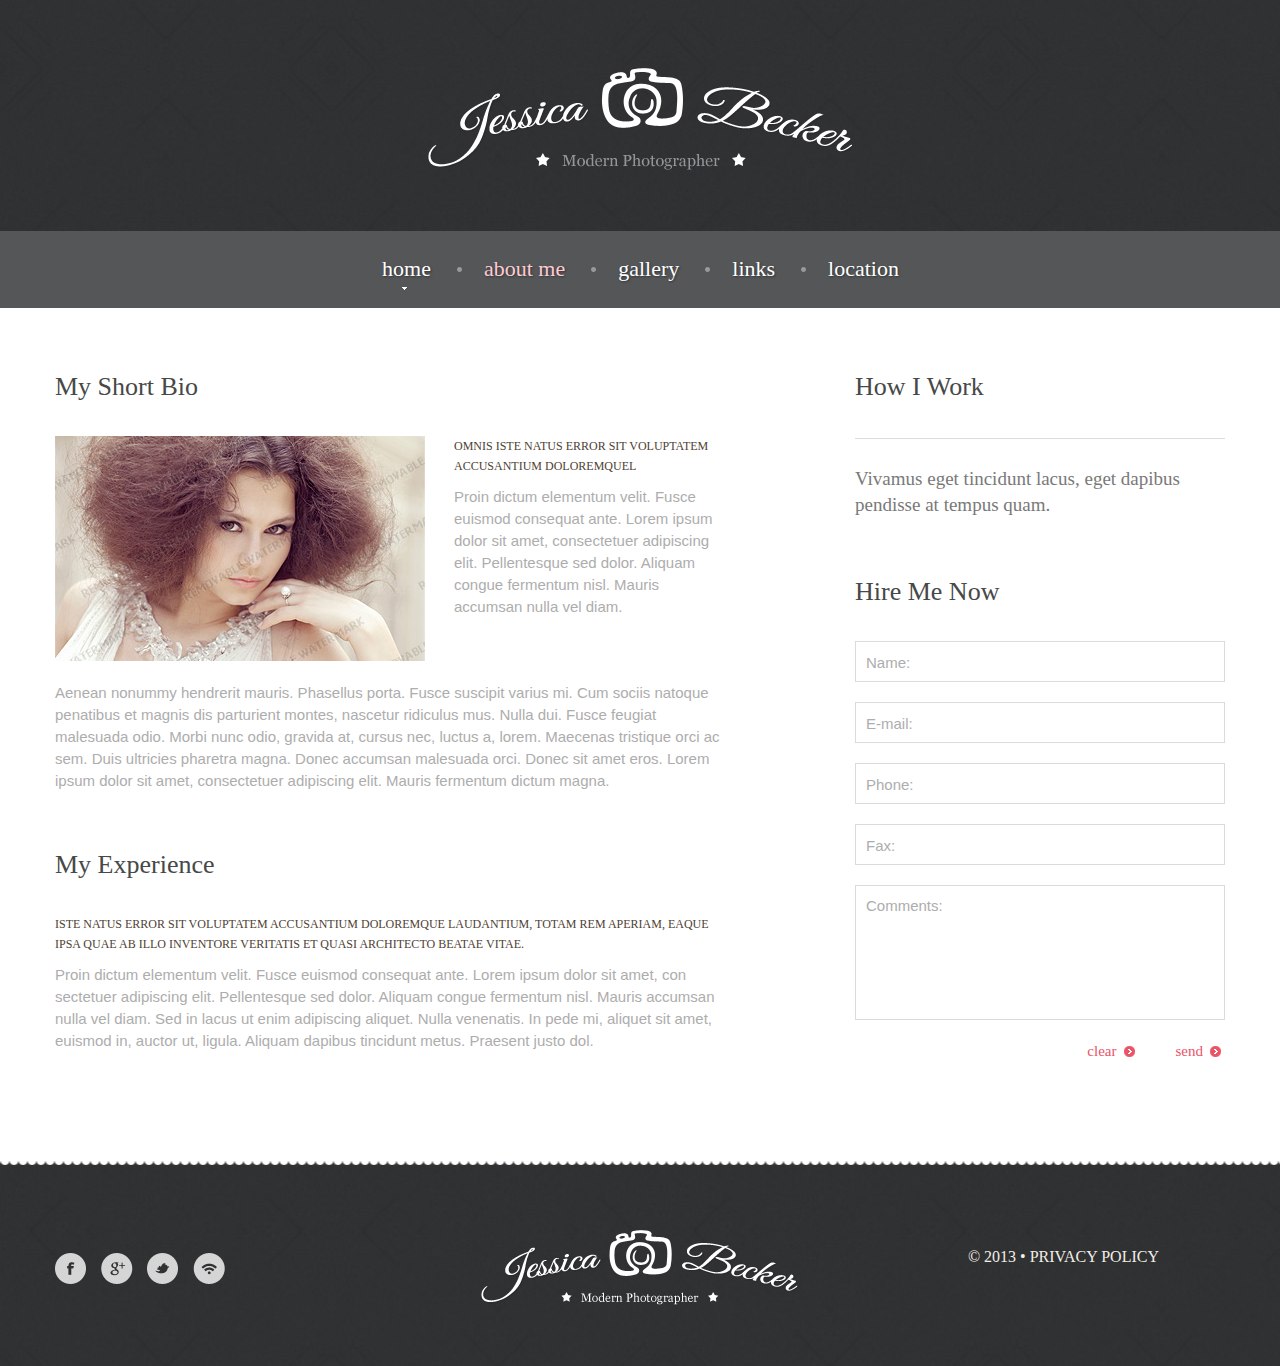
==== index-1.html @ 73c6b42f "Changing template" ====
<!DOCTYPE html>
<html lang="en">
<head>
    <title>About me</title>
    <meta charset="utf-8">    
    <meta name="viewport" content="width=device-width, initial-scale=1.0">
    <link rel="icon" href="img/favicon.ico" type="image/x-icon">
    <link rel="shortcut icon" href="img/favicon.ico" type="image/x-icon" />
    <meta name = "format-detection" content = "telephone=no" />
    <meta name="description" content="Your description">
    <meta name="keywords" content="Your keywords">
    <meta name="author" content="Your name">
    <link rel="stylesheet" href="css/bootstrap.css" >
    <link rel="stylesheet" href="css/style.css">
    
	<script src="js/jquery.js"></script>
    <script src="js/jquery-migrate-1.2.1.js"></script>
    <script src="js/superfish.js"></script>
    <script src="js/jquery.mobilemenu.js"></script>
    <script src="js/jquery.easing.1.3.js"></script>
    <script src="js/jquery.ui.totop.js"></script>
    <script src="js/jquery.touchSwipe.min.js"></script>
    <script src="js/jquery.equalheights.js"></script>
    <script src="js/forms.js"></script>
    
         
    <script src='js/camera.js'></script>
    <!--[if (gt IE 9)|!(IE)]><!-->
        <script src="js/jquery.mobile.customized.min.js"></script>
    <!--<![endif]-->
    
    
    
    <!--[if lt IE 9]>
    <div style='text-align:center'><a href="http://windows.microsoft.com/en-US/internet-explorer/products/ie/home?ocid=ie6_countdown_bannercode"><img src="http://storage.ie6countdown.com/assets/100/images/banners/warning_bar_0000_us.jpg" border="0" height="42" width="820" alt="You are using an outdated browser. For a faster, safer browsing experience, upgrade for free today." /></a></div>  
    <link rel="stylesheet" href="assets/tm/css/tm_docs.css" type="text/css" media="screen">
    <script src="assets/assets/js/html5shiv.js"></script> 
    <script src="assets/assets/js/respond.min.js"></script>
  <![endif]-->
</head>

<body>
<!--==============================header=================================-->
<header id="header">
      <div class="container">
        <h1 class="navbar-brand navbar-brand_"><a href="index.html"><img alt="Grill point" src="img/logo.png"></a></h1>
      </div>
      <div class="menuheader">
          <div class="container">
            <nav class="navbar navbar-default navbar-static-top tm_navbar" role="navigation">
                <ul class="nav sf-menu">
                  <li><a href="index.html">home</a>
                    <ul>
                      <li><img src="img/arrowup.png" alt=""><a href="#">info</a></li>
                      <li><a href="#">profile</a></li>
                      <li><a class="last" href="#">news</a>
                        <ul>
                           <li><a href="#">fresh</a></li>
                           <li><a class="last" href="#">archive</a></li>                       
                        </ul>
                      </li>
                    </ul>
                  </li>
                  <li class="active"><a href="index-1.html">about me</a></li>
                  <li><a href="index-2.html">gallery</a></li>
                  <li><a href="index-3.html">links</a></li>
                  <li><a href="index-4.html">location</a></li>
                </ul>
            </nav>
          </div>
      </div>
</header>
<!--==============================content=================================-->
<div id="content">
    <!--==============================row5=================================-->
    <div class="row_5">
        <div class="container">
            <div class="row">
                <div class="col-lg-7 col-md-7 col-sm-7 reserve_table">
                    <h2>My Short Bio</h2>
                    <figure><img src="img/page2_img1.jpg" alt=""></figure>
                    <h3>omnis iste natus error sit voluptatem accusantium doloremquel</h3>
                    <p class="m_bot2">Proin dictum elementum velit. Fusce euismod consequat ante. Lorem ipsum dolor sit amet, consectetuer adipiscing elit. Pellentesque sed dolor. Aliquam congue fermentum nisl. Mauris accumsan nulla vel diam. </p>
                    <p>Aenean nonummy hendrerit mauris. Phasellus porta. Fusce suscipit varius mi. Cum sociis natoque penatibus et magnis dis parturient montes, nascetur ridiculus mus. Nulla dui. Fusce feugiat malesuada odio. Morbi nunc odio, gravida at, cursus nec, luctus a, lorem. Maecenas tristique orci ac sem. Duis ultricies pharetra magna. Donec accumsan malesuada orci. Donec sit amet eros. Lorem ipsum dolor sit amet, consectetuer adipiscing elit. Mauris fermentum dictum magna.</p>
                    
                    
                    <h2 class="pad_top1">My Experience</h2>
                    <h3>iste natus error sit voluptatem accusantium doloremque laudantium, totam rem aperiam, eaque ipsa quae ab illo inventore veritatis et quasi architecto beatae vitae.</h3>
                    <p>Proin dictum elementum velit. Fusce euismod consequat ante. Lorem ipsum dolor sit amet, con
sectetuer adipiscing elit. Pellentesque sed dolor. Aliquam congue fermentum nisl. Mauris accumsan nulla vel diam. Sed in lacus ut enim adipiscing aliquet. Nulla venenatis. In pede mi, aliquet sit amet, euismod in, auctor ut, ligula. Aliquam dapibus tincidunt metus. Praesent justo dol.</p>
                </div>
                
                <div class="col-lg-offset-1 col-md-offset-1 col-sm-offset-1 col-lg-4 col-md-4 col-sm-4">
                    <h2>How I Work</h2>
                    <hr class="line2">
                    <p class="title5">Vivamus eget tincidunt lacus, eget dapibus pendisse at tempus quam.</p>
                    <h2 class="pad_bot1">Hire Me Now</h2>
                        <form id="contact-form2" class="reservation-form">
                          <div class="success">Reservation form submitted! <strong>We will be in touch soon.</strong> </div>
                          <fieldset>
                            <div class="coll-1">
                              <div class="txt-form">Name<span></span></div>
                              <label class="name">
                                <input type="text" value="Name:"><br>
                                <span class="error">*This is not a valid name.</span> <span class="empty">*This field is required.</span> </label>
                            </div>
                            <div class="coll-2">
                              <div class="txt-form">Email<span>:</span></div>
                              <label class="email">
                                <input type="email" value="E-mail:"><br>
                                <span class="error">*This is not a valid email address.</span> <span class="empty">*This field is required.</span> </label>
                            </div>
                            <div class="coll-3">
                              <div class="txt-form">phone:</div>
                              <label class="arrival notRequired">
                                <input type="tel" value="Phone:"><br>
                                <span class="error">*This is not a valid phone number.</span> <span class="empty">*This field is required.</span> </label>
                            </div>
                            <div class="coll-4">
                              <div class="txt-form">phone:</div>
                              <label class="Length of stay notRequired">
                                <input type="tel" value="Fax:"><br>
                                <span class="error">*This is not a valid phone number.</span> <span class="empty">*This field is required.</span> </label>
                            </div>
                            <div class="clear"></div>
                            <div>
                              <div class="txt-form">Comment<span>*</span></div>
                              <label class="message">
                                <textarea>Comments:</textarea><br>
                                <span class="error">*The message is too short.</span> <span class="empty">*This field is required.</span> </label>
                            </div>
                            <div class="clear"></div>
                          </fieldset>
                          <div class="buttons-wrapper clearfix"><a href="#" class="btn-link btn-link2" data-type="submit">send<span></span></a><a href="#" class="btn-link btn-link2" data-type="reset">clear<span></span></a></div>
                        </form>
                </div>
            </div>
        </div>
    </div>
</div>
<!--==============================footer=================================-->
<footer>
    <div class="container">
        <div class="row">
            <div class="col-lg-4 col-md-4 col-sm-4 footercol">
                <ul class="social_icons clearfix">
                     <li><a href="#"><img src="img/follow_icon1.png" alt=""></a></li>
                     <li><a href="#"><img src="img/follow_icon2.png" alt=""></a></li>
                     <li><a href="#"><img src="img/follow_icon3.png" alt=""></a></li>
                     <li><a href="#"><img src="img/follow_icon4.png" alt=""></a></li>
                </ul>
            </div>
            <div class="col-lg-4 col-md-4 col-sm-4 footerlogo footercol">
                <a class="smalllogo2 logo" href="index.html"><img src="img/logofooter.png" alt=""></a>
            </div>
            <div class="col-lg-4 col-md-4 col-sm-4 footercol">
                <p class="footerpriv">&copy; 2013 &bull; <a class="privacylink" href="index-5.html">Privacy policy</a></p>
            </div>
        </div>
    </div>
</footer>
<script src="js/bootstrap.min.js"></script>
<script src="js/tm-scripts.js"></script>
</body>
</html>
---- css/style.css ----
/*------ template stylization ------*/
body {
	background: #2f3133 url(../img/patternbg.jpg) 0 0 repeat;
}
/*----------- Back to top --------------*/
#toTop {
	display: none;
	width: 27px;
	height: 19px;
	overflow: hidden;
	background: url(../img/totop.png) 0 bottom no-repeat;
	position: fixed;
	margin-right: -690px !important;
	right: 50%;
	bottom: 60px;
	z-index: 999;
}
#toTop:hover {
	background-position: 0 0;
}
#toTop:active, #toTop:focus {
	outline: none;
}
/*-----------row_s--------------*/
.row_1 {
	text-align: center;
	padding: 30px 0;
	background: #2f3133 url(../img/patternbg.jpg) 0 0 repeat;
}
.row_2 {
	text-align: center;
	padding: 22px 0 0;
	background: #2f3133 url(../img/patternbg.jpg) 0 0 repeat;
}
.row_3 {
	padding: 43px 0 13px;
	background: url(../img/pattern2.jpg) 0 0 repeat;
}
.row_4 {
	padding: 30px 0 81px;
	background: #ffffff;
}
.row_5 {
	padding: 30px 0 98px;
	background: #ffffff;
}
.row_6 {
	padding: 30px 0 72px;
	background: #ffffff;
}
.row_7 {
	padding: 30px 0 80px;
	background: #ffffff;
}
.row_8 {
	padding: 63px 0 112px;
	background: #ffffff;
}
.row_9 {
	padding: 31px 0 90px;
	background: #ffffff;
}
.row_10 {
	padding: 101px 0 85px;
	background: #ffffff;
}
.row_11 {
	padding: 40px 0 40px;
	background: #ffffff;
}
/*------------links headings-----------*/
p {
	font-family: 'Arial', sans-serif;
	font-size: 15px;
	line-height: 22px;
	color: #adadad;
	margin: 0;
	padding: 0;
	margin-bottom: 11px;
}
h2 {
	font-family: 'Georgia', serif;
	font-size: 26px;
	line-height: 28px;
	color: #474848;
	margin: 0;
	padding: 35px 0;
}
h3 {
	text-transform: uppercase;
	font-family: 'Georgia', serif;
	font-size: 12px;
	line-height: 20px;
	color: #4e4134;
	margin: 0 0 10px;
	padding: 0;
}
.btn1 {
	position: relative;
	background: #545658;
	color: #ffffff;
	font-family: 'Georgia', serif;
	font-size: 15px;
	line-height: 22px;
	font-weight: normal;
	border-radius: 50px;
	border: none;
	padding: 20px 0 24px;
	margin: 0;
	width: 65px;
	height: 65px;
	-webkit-transition: all 0.2s ease;
	transition: all 0.2s ease;
}
.btn1:hover {
	text-decoration: none;
	background: #ffffff;
	color: #545658;
	-webkit-transition: all 0.2s ease;
	transition: all 0.2s ease;
}
.btn-link1 {
	position: relative;
	color: #585858;
	font-family: 'Georgia', serif;
	font-size: 15px;
	line-height: 22px;
	font-weight: normal;
}
.btn-link1 span {
	margin: 0 0 0 7px;
	top: 1px;
	position: relative;
	height: 11px;
	width: 11px;
	background: url(../img/arrowsmall1.png) center top no-repeat;
	display: inline-block;
}
.btn-link1:hover {
	color: #585858;
	text-decoration: none;
}
.btn-link1:hover span {
	background: url(../img/arrowsmall1.png) center bottom no-repeat;
}
.btn-link2 {
	position: relative;
	color: #eb5368;
	font-family: 'Georgia', serif;
	font-size: 15px;
	line-height: 22px;
	font-weight: normal;
}
.btn-link2 span {
	margin: 0 0 0 7px;
	top: 1px;
	position: relative;
	height: 11px;
	width: 11px;
	background: url(../img/arrowsmall1.png) center bottom no-repeat;
	display: inline-block;
}
.btn-link2:hover {
	color: #adadad;
	text-decoration: none;
}
.btn-link2:hover span {
	background: url(../img/arrowsmall1.png) center top no-repeat;
}
.btn-link2:focus {
	color: #adadad;
	text-decoration: none;
}
.btn-link3 {
	position: relative;
	color: #eb5368;
	font-family: 'Georgia', serif;
	font-size: 18px;
	line-height: 22px;
	font-weight: normal;
}
.btn-link3 span {
	top: 1px;
	margin: 0 11px 0 0;
	position: relative;
	height: 19px;
	width: 22px;
	background: url(../img/iconmail.png) center bottom no-repeat;
	display: inline-block;
}
.btn-link3:hover {
	color: #37383a;
	text-decoration: none;
}
/*------ header ------- */
header {
	background: #2f3133 url(../img/patternbg.jpg) 0 0 repeat;
	text-align: center;
}
/*-------- Logo -------- */
.navbar-brand_ {
	float: none;
	display: block;
	position: relative;
	margin: 0;
	text-align: center;
	padding: 0;
	margin: 68px auto 60px;
}
.navbar-brand_ img {
	max-width: 100%;
}
.navbar-brand_a:hover {
	text-decoration: none;
}
/*-----------------navbar---------------------*/
.menuheader {
	background: #545658;
}
.tm_navbar {
	position: relative;
	padding: 26px 0 22px;
	margin: 0;
	background: none;
	border: none;
}
.tm_navbar .nav {
	float: none;
	position: relative;
	display: inline-block;
}
.tm_navbar ul {
	position: relative;
	padding: 0;
	margin: 0;
	background: none;
	list-style: none;
}
.tm_navbar .nav li:first-child {
	position: relative;
	zoom: 1;
	background: none;
}
.tm_navbar .nav li {
	float: left;
	padding: 0 26px 0 27px;
	position: relative;
	zoom: 1;
	background: url(../img/bullet1.png) no-repeat left center;
}
.tm_navbar .nav li a {
	text-decoration: none;
	text-transform: lowercase;
	color: #ffffff;
	font-family: 'Georgia', serif;
	font-size: 22px;
	line-height: 24px;
	font-weight: normal;
	background: transparent;
	padding: 0;
	border: none;
	border-radius: 0;
	text-shadow: 1px 1px 2px #333639;
}
.tm_navbar .nav > li > a .sf-sub-indicator {
	background: url(../img/indicator.png) no-repeat 0 bottom;
	width: 7px;
	height: 4px;
	display: inline-block;
	top: 30px;
	right: 23px;
	position: absolute;
	z-index: 5;
}
.tm_navbar .nav li a:hover, .tm_navbar .nav > li.active > a, .tm_navbar .nav > li.active > a:hover {
	color: #ffcbd2;
	text-decoration: none;
}
.tm_navbar .nav > .active > a, .tm_navbar .nav > .active > a:hover, .tm_navbar .nav > .active > a:focus {
	color: #ffcbd2;
	background: transparent;
}
.tm_navbar .nav > li.sfHover.active > a .sf-sub-indicator, .tm_navbar .nav > li.active > a .sf-sub-indicator {
	background-position: 0 0;
}
.tm_navbar .nav > li.sfHover > a, .tm_navbar .nav > li.sfHover > a:hover, .tm_navbar .nav > li > a:hover, .tm_navbar .nav > li.active > a, .tm_navbar .nav > li.active > a:hover {
	color: #ffcbd2;
	background: transparent;
}
/*---------submenu1-------------*/
.tm_navbar .nav ul {
	position: absolute;
	display: none;
	top: 51px;
	left: 0px;
	width: 110px;
	padding: 20px 24px 10px;
	list-style: none;
	zoom: 1;
	z-index: 11;
	background: #eb5368;
	margin: 0;
	text-align: center;
}
.tm_navbar .nav ul li:first-child {
	width: 64px;
	padding: 0 0 6px;
	display: block;
	position: relative;
	zoom: 1;
	z-index: 10;
	background: transparent;
}
.tm_navbar .nav ul li:first-child img {
	position: absolute;
	top: -20px;
}
.tm_navbar .nav ul li {
	text-align: left;
	width: 64px;
	padding: 6px 0;
	display: block;
	position: relative;
	zoom: 1;
	z-index: 10;
	background: url(../img/dotted1.png) top center repeat-x;
}
.tm_navbar .nav ul li a {
	text-align: left;
	position: relative;
	color: #ffffff;
	padding: 0;
	font-family: 'Arial', sans-serif;
	font-size: 14px;
	line-height: 20px;
	font-weight: normal;
	margin: 0 0 0 10px;
	text-shadow: none;
}
.tm_navbar .nav ul li a:hover {
	color: #474848;
}
.tm_navbar .nav > li > ul li > a:hover, .tm_navbar .nav > li > ul li.sfHover > a {
	text-decoration: none;
	color: #474848;
}
.tm_navbar .nav > li > ul li > a:hover, .tm_navbar .nav > li > ul ul li.sfHover > a {
	text-decoration: none;
	color: #474848;
}
/*-----------submenu2-----------*/
.tm_navbar .nav ul ul {
	list-style: none;
	width: 87px;
	padding: 10px;
	background: #4e4134;
	left: 86px;
	top: 0px;
	background: url(../img/patternsubmenu2.jpg);
}
.tm_navbar .nav ul ul li:first-child {
	text-align: left;
	padding: 6px 0;
	position: relative;
	zoom: 1;
	z-index: 11;
	background: transparent;
}
.tm_navbar .nav ul ul li {
	text-align: left;
	padding: 6px 0;
	position: relative;
	zoom: 1;
	z-index: 11;
	background: url(../img/dotted2.png) top center repeat-x;
}
.tm_navbar .nav ul ul li a {
	color: #eb5368;
	text-shadow: none;
}
.tm_navbar .nav ul ul li a:hover {
	color: #474848;
}
/*-----indicator2-------*/
.tm_navbar .nav ul .sf-sub-indicator {
	background: url(../img/indicator.png) no-repeat 0 0;
	width: 7px;
	height: 5px;
	position: absolute;
	display: block;
	top: 8px;
	left: auto;
	right: -14px;
	z-index: 5;
}
/*-------------------select------------------*/
.select-menu {
	display: none !important;
}
/*--- header end ------*/
/*------ content ------- */
.title1 {
	color: #ffffff;
	font-family: 'Georgia', serif;
	font-size: 36px;
	line-height: 38px;
	font-weight: normal;
	margin-bottom: 24px;
}
.title2 {
	letter-spacing: 0;
	color: #939598;
	font-family: 'Georgia', serif;
	font-size: 17px;
	line-height: 26px;
	font-weight: normal;
	margin-bottom: 28px;
}
/*--------row2--------*/
.list1 {
	padding: 0;
	margin: 0;
	position: relative;
	list-style: none;
	overflow: hidden;
}
.list1 li a {
	display: block;
	position: relative;
	padding: 0;
	-webkit-transition: all 0.2s ease;
	transition: all 0.2s ease;
}
.list1 li a p {
	text-shadow: 1px 1px 2px #c1c1c1;
	font-family: 'Georgia', serif;
	font-size: 30px;
	line-height: 32px;
	font-weight: normal;
	padding: 44px 0 41px;
	margin-bottom: 0;
}
.list1 li a:hover {
	text-decoration: none;
}
.list1 li a:hover p {
	color: #4e4134;
	text-decoration: none;
	-webkit-transition: all 0.2s ease;
	transition: all 0.2s ease;
}
.box1 {
	background: #eb5368;
}
.box1 figure {
	width: 100%;
}
.box1 figure img {
	width: 100%;
}
.box1 p {
	color: #ffffff;
}
.box2 {
	background: #f1d154;
}
.box2 figure {
	width: 100%;
}
.box2 figure img {
	width: 100%;
	height: 216px;
}
.box2 p {
	color: #ffffff;
}
.box3 {
	background: #5bb4d6;
}
.box3 figure {
	width: 100%;
}
.box3 figure img {
	width: 100%;
}
.box3 p {
	color: #ffffff;
}
.listbox1 {
	padding-right: 0;
}
.listbox2 {
	padding-right: 0;
	padding-left: 0;
}
.listbox3 {
	padding-left: 0;
}
/*---------list3-------------*/
.list3 {
	padding: 0;
	margin: 0;
	position: relative;
	list-style: none;
	overflow: hidden;
}
.box4 {
	overflow: hidden;
	position: relative;
	background: #ffffff;
	margin-bottom: 30px;
}
.list3 li figure {
	margin: 0;
	padding: 0;
	float: left;
	overflow: hidden;
	display: block;
	margin-right: 20px;
}
.list3 li figure img {
	width: 100%;
}
.list3 li .info1 {
	overflow: hidden;
	margin-top: 30px;
	padding-right: 10px;
}
.list3title1 {
	font-family: 'Georgia', serif;
	font-size: 26px;
	line-height: 28px;
	font-weight: normal;
	color: #4e4134;
	margin-bottom: 10px;
}
.list3title2 {
	font-family: 'Georgia', serif;
	font-size: 20px;
	line-height: 22px;
	font-weight: normal;
	color: #adadad;
	margin-bottom: 6px;
}
.list3title3 {
	margin-bottom: 10px;
	font-family: 'Georgia', serif;
	font-size: 15px;
	line-height: 20px;
	font-weight: normal;
	color: #c6c6c6;
	margin-bottom: 8px;
}
/*------------chef------------*/
.title3 {
	font-family: 'Georgia', serif;
	font-size: 24px;
	line-height: 26px;
	font-weight: normal;
	color: #adadad;
	margin-bottom: 17px;
}
.chef figure {
	padding: 0;
	margin: 0;
	float: left;
	margin-right: 15px;
}
.chef figure img {
	width: 100%;
}
.chef .m_bot1 {
	margin-bottom: 14px;
}
/*--------list2--------*/
.list2 {
	position: relative;
	overflow: hidden;
	margin: 6px 0 0 0;
	padding: 0;
}
.list2 li {
	overflow: hidden;
	list-style: none;
	padding: 0 0 0 23px;
	margin: 0 0 7px 0;
	background: url("../img/arrowsmal2.png") 0 5px no-repeat;
}
.list2 li:first-child {
	overflow: hidden;
	padding: 0 0 0 23px;
	margin: 0 0 8px 0;
}
.list2 > li {
	-webkit-transition: all 0.1s ease;
	transition: all 0.1s ease;
}
.list2 > li > a {
	float: left;
	display: block;
	text-transform: uppercase;
	font-family: 'Georgia', serif;
	font-size: 12px;
	line-height: 20px;
	font-weight: normal;
	color: #474848;
	-webkit-transition: all 0.1s ease;
	transition: all 0.1s ease;
}
.list2 > li > a:hover {
	text-decoration: none;
	color: #eb5368;
	-webkit-transition: all 0.1s ease;
	transition: all 0.1s ease;
}
/*----------locations---------*/
.locations .title4 {
	font-family: 'Georgia', serif;
	font-size: 19px;
	line-height: 26px;
	font-weight: normal;
	color: #adadad;
}
.locations figure {
	padding: 0;
	margin: 0;
	float: none;
	margin-bottom: 4px;
}
hr.line1 {
	outline: none;
	border: none;
	background: #e7decf;
	height: 1px;
	width: 100%;
	padding: 0;
	margin: 27px 0 33px;
}
/*-----------reserve_table-----------*/
.reserve_table {
	overflow: hidden;
}
.reserve_table figure {
	padding: 0;
	float: left;
	margin: 0 29px 10px 0;
}
.reserve_table .m_bot2 {
	margin-bottom: 64px;
}
.reserve_table .pad_top1 {
	padding-top: 48px;
}
.title5 {
	font-family: 'Georgia', serif;
	font-size: 19px;
	line-height: 26px;
	font-weight: normal;
	color: #797979;
	margin-bottom: 25px;
}
hr.line2 {
	outline: none;
	border: none;
	background: #dbdbdb;
	height: 1px;
	width: 100%;
	padding: 0;
	margin: 2px 0 27px;
}
/************** contact form ******************/
.pad_bot1 {
	padding-bottom: 22px;
}
.reservation-form {
	position: relative;
	vertical-align: top;
	z-index: 1;
	margin: 0 0 0;
	top: 0;
}
.reservation-form .txt-form {
	display: none;
}
.reservation-form .coll-1, .reservation-form .coll-2, .reservation-form .coll-3, .reservation-form .coll-4 {
	margin-bottom: 16px;
	float: left;
	width: 100%;
}
.reservation-form .coll-1, .reservation-form .coll-2, .reservation-form .coll-3, .reservation-form .coll-4 {
	margin-right: 0;
}
.reservation-form fieldset {
	top: 13px;
	border: none;
	padding: 0;
	width: 100%;
	position: relative;
	z-index: 10;
}
.reservation-form label {
	display: block;
	min-height: 45px;
	position: relative;
	margin: 0;
	padding: 0;
	float: left;
	width: 100%;
}
.reservation-form .message {
	display: block;
	width: 100%;
}
.reservation-form input {
	padding: 9px 10px 8px;
	margin: 0;
	text-decoration: none;
	font-family: 'Arial', sans-serif;
	font-size: 15px;
	line-height: 22px;
	font-weight: normal;
	color: #adadad;
	background: transparent;
	outline: none;
	width: 100%;
	border: 1px solid #dbdbdb;
	-webkit-box-shadow: none;
	box-shadow: none;
	float: left;
	border-radius: 0;
	-webkit-box-sizing: border-box;
	-moz-box-sizing: border-box;
	box-sizing: border-box;
}
.reservation-form textarea {
	padding: 9px 10px 8px;
	margin: 0;
	text-decoration: none;
	font-family: 'Arial', sans-serif;
	font-size: 15px;
	line-height: 22px;
	font-weight: normal;
	color: #adadad;
	background: transparent;
	outline: none;
	width: 100%;
	border: 1px solid #dbdbdb;
	-webkit-box-shadow: none;
	box-shadow: none;
	float: left;
	border-radius: 0;
	-webkit-box-sizing: border-box;
	-moz-box-sizing: border-box;
	box-sizing: border-box;
}
.reservation-form input {
	height: 41px;
}
.reservation-form input:focus, .reservation-form textarea:focus {
	-webkit-box-shadow: none !important;
	box-shadow: none !important;
	color: #adadad !important;
	border: 1px solid #dbdbdb;
}
.reservation-form .area .error {
	float: none;
}
.reservation-form textarea {
	width: 100%;
	height: 135px;
	resize: none;
	overflow: auto;
}
.reservation-form .success {
	border: none;
	display: none;
	position: absolute;
	left: 0;
	top: 0;
	background: #ffffff;
	padding: 18px 0px;
	text-transform: none;
	text-align: center;
	z-index: 20;
	width: 100%;
	border: 1px solid #d8d7d5;
	-webkit-box-sizing: border-box;
	-moz-box-sizing: border-box;
	box-sizing: border-box;
}
.reservation-form .error, .reservation-form .empty {
	color: #f00;
	font-size: 10px;
	line-height: 1.2em;
	display: none;
	text-align: right;
	overflow: hidden;
	width: 100%;
	text-transform: none;
	position: absolute;
	top: 0px;
	right: 0;
}
.reservation-form .message .error, .reservation-form .message .empty {
	top: 133px;
}
.reservation-form .buttons-wrapper {
	margin: 33px 0 0;
}
.reservation-form .buttons-wrapper a {
	float: right;
	margin-left: 37px;
	margin-right: 4px;
}
.reservation-form .buttons-wrapper a:hover {
	text-decoration: none;
}
.reservation-form .buttons-wrapper p {
	position: relative;
	font-weight: 200;
	display: inline-block;
	color: #8b8b8b;
	text-transform: uppercase;
}
/*-- end reservation --*/
/*------------------isotop items------------------*/
.isotope, .isotope .isotope-item {
	-webkit-transition-duration: 0.8s;
	-moz-transition-duration: 0.8s;
	-ms-transition-duration: 0.8s;
	-o-transition-duration: 0.8s;
	transition-duration: 0.8s;
}
.isotope {
	-webkit-transition-property: height, width;
	-moz-transition-property: height, width;
	-ms-transition-property: height, width;
	-o-transition-property: height, width;
	transition-property: height, width;
}
.isotope .isotope-item {
	overflow: visible;
	-webkit-transition-property: -webkit-transform, opacity;
	-moz-transition-property: -moz-transform, opacity;
	-ms-transition-property: -ms-transform, opacity;
	-o-transition-property: top, left, opacity;
	transition-property: transform, opacity;
}
/**** disabling Isotope CSS3 transitions ****/
.isotope.no-transition, .isotope.no-transition .isotope-item, .isotope .isotope-item.no-transition {
	-webkit-transition-duration: 0s;
	-moz-transition-duration: 0s;
	-ms-transition-duration: 0s;
	-o-transition-duration: 0s;
	transition-duration: 0s;
}
/* End: Recommended Isotope styles */
/* disable CSS transitions for containers with infinite scrolling*/
.isotope.infinite-scrolling {
	-webkit-transition: none;
	-moz-transition: none;
	-ms-transition: none;
	-o-transition: none;
	transition: none;
}
.pad_bot3 {
	padding-bottom: 42px;
}
#container {
	margin-left: 0;
}
.containerExtra {
	margin-left: -30px;
}
.element {
	width: 270px;
	height: auto !important;
	display: block;
	position: relative;
	color: #222;
	border: none;
	margin: 0 !important;
	padding: 0 0 38px 30px;
	-webkit-box-sizing: border-box;
	-moz-box-sizing: border-box;
	box-sizing: border-box;
}
#filters.pagination li a.selected {
	color: #797979;
	background: none !important;
	border: none;
	text-decoration: underline;
}
#filters.pagination li {
	float: left;
}
#filters li {
	display: inline-block;
	margin-right: 26px !important;
}
#options {
	position: relative;
	margin-left: 0;
}
.element > a {
	margin: 0;
	display: block;
	position: relative;
}
.element > a figure {
	position: relative;
	display: block;
	margin: 0 0 18px;
	padding: 0;
}
.element > a figure img {
	width: 100%;
}
.element > a span {
	position: relative;
	text-transform: uppercase;
	font-family: 'Georgia', serif;
	font-size: 12px;
	line-height: 20px;
	color: #797979;
	margin: 0;
	padding: 0;
	text-decoration: none;
}
.element span {
	position: relative;
	text-transform: uppercase;
	font-family: 'Georgia', serif;
	font-size: 12px;
	line-height: 20px;
	color: #797979;
	margin: 0;
	padding: 0;
	text-decoration: none;
}
.description {
	position: relative;
	display: block;
}
#filters {
	position: relative;
}
#filters li {
	display: inline-block;
	margin-right: 20px;
}
#filters li a {
	padding: 0;
	background: none;
	border: none;
	text-transform: uppercase;
	font-family: 'Georgia', serif;
	font-size: 12px;
	line-height: 20px;
	color: #797979;
	margin: 0;
	text-decoration: none;
}
#filters li a:hover {
	background: none;
	border: none;
	text-decoration: none;
}
#options .pagination {
	margin: 1px 0 30px 0;
}
/*--------links------------*/
.btn-link4 {
	color: #474848;
	-webkit-transition: all 0.1s ease;
	transition: all 0.1s ease;
}
.btn-link4:hover {
	color: #eb5368;
	text-decoration: none;
	-webkit-transition: all 0.1s ease;
	transition: all 0.1s ease;
}
.pad_bot2 {
	padding-bottom: 43px;
}
.links p {
	margin-bottom: 28px;
}
/*-- contacts page --*/
.gmap {
	margin-top: 7px;
}
.map {
	overflow: hidden;
	line-height: 0;
	font-size: 0;
	margin-bottom: 30px;
	-webkit-box-sizing: border-box;
	-moz-box-sizing: border-box;
	box-sizing: border-box;
	border: none;
	border-radius: 0;
}
.map iframe {
	width: 100%;
	height: 393px;
	border: none;
	margin-top: 0;
	margin-bottom: 0;
	padding-bottom: 0;
}
.address h2 {
	padding-bottom: 35px;
}
address {
	margin: 8px 0 0 0;
	margin-bottom: 30px;
}
address strong {
	margin: 0;
	word-spacing: -2px;
	text-transform: uppercase;
	font-family: 'Georgia', serif;
	font-size: 12px;
	line-height: 20px;
	color: #4e4134;
	font-weight: normal;
	display: block;
	margin-bottom: 9px;
}
address span {
	font-family: 'Arial', serif;
	font-size: 15px;
	line-height: 22px;
	font-weight: normal;
	color: #8c8061;
}
.m_top1 {
	margin-top: 17px;
}
address p {
	font-family: 'Arial', serif;
	font-size: 15px;
	line-height: 22px;
	font-weight: normal;
	color: #adadad;
}
address .info p:first-child {
	font-family: 'Arial', serif;
	font-size: 15px;
	line-height: 22px;
	font-weight: normal;
	color: #adadad;
}
.info {
	font-family: 'Arial', serif;
	font-size: 15px;
	line-height: 22px;
	font-weight: normal;
	color: #adadad;
}
.padding_top1 {
	padding-top: 31px;
}
.info > p {
	font-family: 'Arial', serif;
	font-size: 15px;
	line-height: 22px;
	font-weight: normal;
	color: #adadad;
	margin-bottom: 0;
}
.info > p span {
	font-family: 'Arial', serif;
	font-size: 15px;
	line-height: 22px;
	font-weight: normal;
	color: #adadad;
	width: 94px;
	display: inline-block;
}
.info a {
	color: #adadad;
	text-decoration: none;
	font-weight: normal;
	-webkit-transition: all 0.2s ease;
	transition: all 0.2s ease;
}
.info a:hover {
	text-decoration: none;
	color: #eb5368;
	-webkit-transition: all 0.2s ease;
	transition: all 0.2s ease;
}
/***** contact form *****/
.contact-form {
	position: relative;
	vertical-align: top;
	z-index: 1;
	margin: 0 0 0;
	top: 0;
}
.contact-form .txt-form {
	display: none;
}
.contact-form .coll-1, .contact-form .coll-2, .contact-form .coll-3 {
	margin-right: 20px;
	margin-bottom: 16px;
	float: left;
	width: 192px;
}
.contact-form .coll-3 {
	margin-right: 0;
}
.contact-form .coll-4 {
	margin-bottom: 5px;
}
.contact-form fieldset {
	top: 13px;
	border: none;
	padding: 0;
	width: 100%;
	position: relative;
	z-index: 10;
}
.contact-form label {
	display: block;
	min-height: 45px;
	position: relative;
	margin: 0;
	padding: 0;
	float: left;
	width: 100%;
}
.contact-form .message {
	display: block;
	width: 100%;
}
.contact-form input {
	padding: 9px 14px 8px;
	margin: 0;
	text-decoration: none;
	font-family: 'Arial', sans-serif;
	font-size: 15px;
	line-height: 22px;
	font-weight: normal;
	color: #adadad;
	background: transparent;
	outline: none;
	width: 100%;
	border: 1px solid #dbdbdb;
	-webkit-box-shadow: none;
	box-shadow: none;
	float: left;
	border-radius: 0;
	-webkit-box-sizing: border-box;
	-moz-box-sizing: border-box;
	box-sizing: border-box;
}
.contact-form textarea {
	padding: 9px 14px 8px;
	margin: 0;
	text-decoration: none;
	font-family: 'Arial', sans-serif;
	font-size: 15px;
	line-height: 22px;
	font-weight: normal;
	color: #adadad;
	background: transparent;
	outline: none;
	width: 100%;
	border: 1px solid #dbdbdb;
	-webkit-box-shadow: none;
	box-shadow: none;
	float: left;
	border-radius: 0;
	-webkit-box-sizing: border-box;
	-moz-box-sizing: border-box;
	box-sizing: border-box;
}
.contact-form input {
	height: 41px;
}
.contact-form input:focus, .contact-form textarea:focus {
	-webkit-box-shadow: none !important;
	box-shadow: none !important;
	color: #adadad !important;
	border: 1px solid #dbdbdb;
}
.contact-form .area .error {
	float: none;
}
.contact-form textarea {
	width: 100%;
	height: 147px;
	resize: none;
	overflow: auto;
}
.contact-form .success {
	border: none;
	display: none;
	position: absolute;
	left: 0;
	top: 0;
	background: #ffffff;
	padding: 18px 0px;
	text-transform: none;
	text-align: center;
	z-index: 20;
	width: 100%;
	border: 1px solid #dbdbdb;
	-webkit-box-sizing: border-box;
	-moz-box-sizing: border-box;
	box-sizing: border-box;
}
.contact-form .error, .contact-form .empty {
	color: #f00;
	font-size: 10px;
	line-height: 1.2em;
	display: none;
	text-align: right;
	overflow: hidden;
	width: 100%;
	text-transform: none;
	position: absolute;
	top: 0px;
	right: 0;
}
.contact-form .message .error, .contact-form .message .empty {
	top: 145px;
}
.contact-form .buttons-wrapper {
	margin: 33px 0 0;
}
.contact-form .buttons-wrapper a {
	margin-left: 0;
	margin-right: 10px;
}
.contact-form .buttons-wrapper a:hover {
	text-decoration: none;
}
.contact-form .buttons-wrapper p {
	position: relative;
	font-weight: 200;
	display: inline-block;
	color: #8b8b8b;
	text-transform: uppercase;
}
.contact-form .buttons-wrapper strong {
	color: #adadad;
	font-family: 'Georgia', serif;
	font-size: 12px;
	line-height: 20px;
	font-weight: normal;
	display: inline-block;
	text-transform: uppercase;
	position: relative;
	top: 0;
	margin-left: 17px;
}
/*-------privacy_page--------*/
.privacy_page h2 {
	padding-bottom: 42px;
}
.privacy_page p {
	margin-bottom: 22px;
}
.privacy_page .m_bot4 {
	margin-bottom: 27px;
}
.privacy_page a {
	color: #adadad;
}
.privacy_page a:hover {
	color: #eb5368;
}
/*404 page*/
/*404 page*/
.block-404 .col-lg-7 .col-md-7 .col-sm-7 {
	margin-bottom: 20px;
}
.block-404 .col-lg-7 .col-md-7 .col-sm-7 img {
	margin-left: 0;
}
.block-404 .forminfo h2 {
	color: #474848;
	padding-bottom: 30px;
}
.block-404 p {
	color: #adadad;
	margin-bottom: 22px;
}
.form-404 {
	width: 100%;
	display: block;
	margin-top: 24px;
	position: relative;
}
.form-404 input {
	outline: none;
	height: 47px;
	width: 100%;
	font-family: 'Arial', sans-serif;
	font-size: 14px;
	line-height: 22px;
	font-weight: normal;
	padding: 12px 52px 13px 10px;
	margin: 0;
	-webkit-box-sizing: border-box;
	-moz-box-sizing: border-box;
	box-sizing: border-box;
	border-radius: 0;
	box-shadow: none;
	background: transparent;
	border: 1px solid #dbdbdb;
	color: #a19c97;
	float: left;
}
.form-404 input:focus {
	box-shadow: none;
	outline: none;
	border: 1px solid #dbdbdb;
}
.form-404 a {
	text-transform: uppercase;
	width: 48px;
	height: 39px;
	padding: 0;
	overflow: hidden;
	border: none;
	background-position: 0 0;
	border-radius: 0;
	text-shadow: none;
	box-shadow: none;
	background: transparent;
	position: absolute;
	margin-top: 0 !important;
	right: 5px;
	top: 3px;
	float: right;
}
.form-404 a img {
	margin-top: 0;
}
.form-404 a:hover {
	background: transparent;
	box-shadow: none;
}
.form-404 a:hover img {
	margin-top: -39px;
}
/**/
/*--- content end ------*/
/*--------- footer --------- */
footer {
	padding: 64px 0;
	background: url("../img/linefooter.jpg") top center repeat-x;
}
/*--------------social----------------*/
.social_icons {
	overflow: hidden;
	padding: 0;
	list-style: none;
	white-space: nowrap;
	position: relative;
	margin: 28px 0 0;
	z-index: 10;
}
.social_icons > li {
	float: left;
	cursor: pointer;
	width: 32px;
	height: 31px;
	overflow: hidden;
	margin-right: 14px;
}
.social_icons > li a {
	width: 32px;
	height: 31px;
	overflow: hidden;
}
.social_icons > li a img {
	position: relative;
	top: 0;
}
.social_icons > li a:hover img {
	position: relative;
	top: -31px;
}
.footerlogo {
	text-align: center;
}
.smalllogo2 {
	position: relative;
	top: 5px;
}
.footerpriv {
	margin-top: 21px;
	margin-right: 66px;
	text-align: right;
	font-family: 'Georgia', serif;
	font-size: 16px;
	line-height: 22px;
	font-weight: normal;
	color: #f2eee5;
}
.footerpriv a {
	font-family: 'Georgia', serif;
	font-size: 16px;
	line-height: 22px;
	font-weight: normal;
	color: #f2eee5;
	text-transform: uppercase;
}
.footerpriv a:hover {
	text-decoration: none;
	color: #eb5368;
}
/**************** footer end ***************/
/*----- media queries ------*/
@media (min-width: 1220px) {
.contact-form .coll-1,  .contact-form .coll-2,  .contact-form .coll-3 {
	margin-right: 20px;
	margin-bottom: 16px;
	float: left;
	width: 243px;
}
.contact-form .coll-3 {
	margin-right: 0;
}
.chef figure {
	padding: 0;
	margin: 0;
	float: left;
	margin-right: 31px;
}
.list3 li figure {
	margin-right: 53px;
}
.list3 li .info1 {
	overflow: hidden;
	margin-top: 46px;
}
.box2 figure img {
	height: 270px;
}
.container {
	padding: 0;
}
}
/**************************************************/
@media (min-width: 768px) and (max-width: 991px) {
.contact-form .coll-1,  .contact-form .coll-2,  .contact-form .coll-3 {
	margin-right: 0;
	margin-bottom: 16px;
	float: none;
	width: 100%;
}
.reserve_table {
	overflow: hidden;
}
.reserve_table figure {
	width: 100%;
	padding: 0;
	float: none;
	margin: 0 0 20px 0;
}
.reserve_table figure img {
	width: 100%;
}
.reserve_table .m_bot2 {
	margin-bottom: 20px;
}
.footercol {
	float: left;
	width: 33%;
	margin-bottom: 20px;
}
.footerpriv {
	margin-top: 21px;
	margin-right: 0;
	font-size: 14px;
}
.footerpriv a {
	font-size: 14px;
}
.row_4 {
	margin-left: 0;
}
.row_4 .chef figure {
	padding: 0;
	margin: 0 0 10px;
}
.row_4 .row4_col {
	margin: 0;
	float: left;
	margin-left: 0;
	width: 33%;
}
.list3 {
	margin-left: 0;
}
.list3 li {
	width: 50%;
	float: left;
	margin-left: 0;
}
.list3 li figure {
	width: 100%;
	float: none;
	margin-right: 0;
}
.list3 li .info1 {
	overflow: hidden;
	margin-top: 0;
	padding: 20px;
}
.box2 figure img {
	height: 165px;
}
.list1 li a p {
	font-size: 20px;
	line-height: 22px;
	padding: 24px 0 21px;
}
.nav-collapse_ .nav > li {
	float: left;
}
.navbar_ {
	width: auto!important;
	overflow: visible !important;
	height: auto;
	clear: none;
}
}
/**************************************************/
@media (max-width: 767px) {
.row_4 .row4_col .btn-link3 {
	font-size: 12px;
}
.contact-form .coll-1,  .contact-form .coll-2,  .contact-form .coll-3 {
	margin-right: 0;
	margin-bottom: 16px;
	float: none;
	width: 100%;
}
.reserve_table {
	overflow: hidden;
}
.reserve_table .m_bot2 {
	margin-bottom: 30px;
}
.reserve_table figure {
	padding: 0;
	float: left;
	margin: 0 20px 10px 0;
}
.footercol {
	float: none;
	width: 100%;
	margin-bottom: 20px;
	text-align: center;
}
.social_icons {
	display: inline-block;
}
.footerpriv {
	margin-top: 0;
	margin-right: 0;
	float: none;
	text-align: center;
}
.row_4 {
	margin-left: 0;
}
.row_4 .chef figure {
	padding: 0;
	margin: 0 0 10px;
}
.row_4 .row4_col {
	margin: 0;
	float: left;
	margin-left: 0;
	width: 30%;
}
.box1,  .box2,  .box3 {
	float: none;
	width: 100%;
	margin: 0 auto 25px;
}
.box1 figure,  .box2 figure,  .box3 figure {
	width: 100%;
}
.box1 figure img,  .box2 figure img,  .box3 figure img {
	width: 100%;
}
.box2 figure img {
	height: auto;
}
.listbox1 {
	padding-right: 15px;
}
.listbox2 {
	padding-right: 15px;
	padding-left: 15px;
}
.listbox3 {
	padding-left: 15px;
}
.list1 {
	text-align: center;
}
.sf-menu {
	display: none !important;
}
.select-menu {
	display: block !important;
	color: #ffffff;
	border: 1px solid #343434;
	background: #343434 !important;
	-webkit-box-shadow: none;
	box-shadow: none;
	position: relative;
	width: 100%;
	margin: 0;
	padding: 5px;
}
.select-menu option {
	padding: 0;
}
}
/**************************************************/
@media (max-width: 600px) {
.row_4 .row4_col .btn-link3 {
	font-size: 18px;
}
.reserve_table {
	overflow: hidden;
}
.reserve_table .m_bot2 {
	margin-bottom: 30px;
}
.reserve_table figure {
	width: 100%;
	padding: 0;
	float: none;
	margin: 0 0 10px 0;
}
.reserve_table figure img {
	width: 100%;
}
.row_4 {
	margin-left: 0;
}
.row_4 .chef figure {
	padding: 0;
	margin: 0 15px 5px 0;
}
.row_4 .row4_col {
	margin: 0;
	float: none;
	margin-left: 0;
	width: 100%;
}
}
/**************************************************/
@media (max-width: 480px) {
.list3 li figure {
	float: none;
	width: 100%;
	margin-right: 0;
}
.list3 li .info1 {
	padding: 20px;
	overflow: hidden;
	margin-top: 20px;
}
}
/**************************************************/
@media (max-width: 360px) {
.chef figure {
	padding: 0;
	float: none;
	width: 100%;
	margin: 0 0 10px 0;
}
}
/*Core variables and mixins*/
img {
	max-width: 100%;
}
---- assets/tm/css/tm_docs.css ----
/*-----------------------------------
Template Monster`s Framework Styles
-----------------------------------*/
#advanced span.trigger{display:block;position:absolute; background:url(../img/tm/pro_button.png) 0 0 no-repeat; width:42px; height:42px; right:0; bottom:-42px; cursor:pointer;}
#advanced span.trigger strong{display:block; background: url(../img/tm/plus-minus.png) 0 0 no-repeat; width:11px; height:11px; position:absolute; right:7px; bottom:24px; opacity:0;}
#advanced.closed span.trigger strong{opacity:1;}
#advanced span.trigger em{display:block; background: url(../img/tm/plus-minus.png) -11px 0 no-repeat; width:11px; height:11px; position:absolute; right:7px; bottom:24px;}
#panel .navbar-fixed-top{
  position: relative;
}
#panel .navbar {
  margin-bottom: 0;
}
#panel .dropdown-menu > li > a:hover, #panel .dropdown-menu > li > a:focus {
  text-decoration: none;
  color: #ffffff;
  background-color: #428bca;
}
#panel .navbar-nav {  
  font-family: "Helvetica Neue", Helvetica, Arial, sans-serif;
  margin-top: 0px;
  margin-bottom: 0px;
}
#panel .glyphicon {
  font-size: 14px !important;
  line-height: 20px !important;
}
 #panel li a{
  font-size: 14px !important;
  line-height: 20px !important;
}
#panel .navbar-nav .dropdown ul li a  {
  font-size: 14px  !important;
  line-height: 20px !important;
}
#panel .navbar-nav .dropdown ul li .pages li a, #panel .navbar-nav .dropdown ul li {
  font-size: 14px  !important;
  line-height: 20px !important;
}

@media (min-width: 768px) {
  #panel .navbar-nav {
    float: left;
    margin: 0;
  }

  #panel .navbar-nav > li {
    float: left;
  }
  #panel .navbar-nav > li > a {
    padding-top: 15px;
    padding-bottom: 15px;
  }
  #panel .navbar-nav > li > a {
    padding-top: 15px;
    padding-bottom: 15px;
  } 
}
@media (max-width: 768px) {
  #panel .navbar {
    margin-top: 0 !important;
    position: relative !important;
  }
}
/*--------------------------------- Portfolio -----------------------------------*/
/*
 * Main navigation
 *
 * Turn the `.navbar` at the top of the docs purple.
 */

.bs-docs-nav {
  text-shadow: 0 -1px 0 rgba(0,0,0,.15) !important;
  background-color: #563d7c !important;
  border-color: #463265 !important;
  box-shadow: 0 1px 0 rgba(255,255,255,.1) !important;
}
.bs-docs-nav .navbar-collapse {
  border-color: #463265 !important;
}
.bs-docs-nav .navbar-brand {
  color: #fff !important;
}
.bs-docs-nav .navbar-nav > li > a {
  color: #cdbfe3 !important;
}
.bs-docs-nav .navbar-nav > li > a:hover {
  color: #fff !important;
}
.bs-docs-nav .navbar-nav > .active > a,
.bs-docs-nav .navbar-nav > .active > a:hover {
  color: #fff !important;
  background-color: #463265 !important;
}
.bs-docs-nav .navbar-toggle {
  border-color: #563d7c !important;
}
.bs-docs-nav .navbar-toggle:hover {
  background-color: #463265 !important;
  border-color: #463265 !important;
}
.bs-docs-nav .navbar-collapse {
  max-height: 442px !important;
}
.tab-content {
  margin-top: 20px;
}
h5 {
  font-weight: bold;
}
.divider-vertical {
height: 50px;
margin: 0 9px;
border-right: 1px solid #563d7c;
border-left: 1px solid #563d7c;
border-right-color: #563d7c ;
border-left-color: #463265 ;
}

/*TM dropdown*/
.-tm-dropdown>ul {
  width: 180px;
  border-top-right-radius: 4px !important;
  text-shadow:none;
}
.-tm-dropdown.open>a {
  background-color: #463265 !important;
}
.-tm-dropdown ul li li a {
  color: #000;
  display: block;padding: 3px 5px;
  margin-left: -4px;
}
  .-tm-dropdown ul li a.active  {
    background-color: rgb(66, 139, 202);
    color: #fff;
  }

  .-tm-dropdown ul li li a:hover {
    text-decoration: none;
    background-color: rgb(66, 139, 202);
    color: #fff;
  }
/**/

.thumb-pad{ padding-bottom:1em;}
.tm_small-image .grid_5 .tm_pad_port .lightbox-image img{ width:270px !important; height:auto;}
.tm_image-grid {width: 940px;}
.tm_image-grid:after {
  content: "";
  display: block;
  height: 0;
  overflow: hidden;
  clear: both;}
.tm_image-grid li {
  width:220px;
  margin:0 5px;
  float: left;
  height:260px;
  overflow: hidden;}
.tm_image-grid li img,
.tm_image-grid li strong {display: block;}
.tm_splitter{ position:relative; overflow:hidden; padding:10px 0;}
  .tm_splitter>li{ font-weight:bold; overflow:hidden;}
  .tm_splitter li ul{ overflow:hidden;}
  .tm_splitter li li{ float:left;}
  .tm_splitter li li{ box-shadow:none; border-radius:0;}
  .tm_splitter li li a{ text-decoration:none !important;color: #666;}
  .tm_splitter li li.selected-1,
  .tm_splitter li li.selected-2,
  .tm_splitter li li.selected-0{
   border: 1px solid #AAA;
   border-bottom-color: #CCC;
   border-top-color: #999;
   box-shadow:inset 0 1px 2px #aaa;
   /* IE9 SVG, needs conditional override of 'filter' to 'none' */
  background: url([data-uri]);
  filter:none;
   background: -webkit-linear-gradient(top, #E6E6E6, gainsboro);
   background:    -moz-linear-gradient(top, #E6E6E6, gainsboro);
   background:     -ms-linear-gradient(top, #E6E6E6, gainsboro);
   background:      -o-linear-gradient(top, #E6E6E6, gainsboro);
   background:      linear-gradient(top, #E6E6E6, gainsboro);
   -pie-background:      linear-gradient(top, #E6E6E6, gainsboro);}
  .tm_splitter li li.last{ border-radius:0 3px 3px 0;}
  .tm_splitter li li.segment-1{ border-radius:3px 0 0 3px;}

.tm_pad_port .thumbnail{
  margin-bottom: 15px;
}
.pagination li {
  display: inline;
}

.pagination a,
.pagination span {
  float: left;
  padding: 0 14px;
  line-height: 38px;
  text-decoration: none;
  background-color: #ffffff;
  border: 1px solid #dddddd;
  border-left-width: 0;
}

.pagination a:hover,
.pagination .active a,
.pagination .active span {
  background-color: #f5f5f5;
}

.pagination .active a,
.pagination .active span {
  color: #999999;
  cursor: default;
}

.pagination .disabled span,
.pagination .disabled a,
.pagination .disabled a:hover {
  color: #999999;
  cursor: default;
  background-color: transparent;
}

.pagination li:first-child a,
.pagination li:first-child span {
  border-left-width: 1px;
  -webkit-border-radius: 3px 0 0 3px;
     -moz-border-radius: 3px 0 0 3px;
          border-radius: 3px 0 0 3px;
}

.pagination li:last-child a,
.pagination li:last-child span {
  -webkit-border-radius: 0 3px 3px 0;
     -moz-border-radius: 0 3px 3px 0;
          border-radius: 0 3px 3px 0;
}

.pagination-centered {
  text-align: center;
}

.pagination-right {
  text-align: right;
}
.nav_portfolio li a{
  display:block; 
  position:relative; 
  overflow: hidden;
}
.nav_portfolio li a span{ 
  display:block; 
  width:35px; 
  height:20px;
  float: left;
  background-position: center  5px;
  background-repeat:no-repeat;
}
  .nav_portfolio li a small{
    display: none;
    padding-top: 3px;
  }
  .tm_portfolio1 a span{ background-image:url(../img/tm/portfolio-1col.png);}
  .tm_portfolio2 a span{ background-image:url(../img/tm/portfolio-2col.png);}
  .tm_portfolio2_capt a span{ background-image:url(../img/tm/portfolio-2col+capt.png);}
  .tm_portfolio3 a span{ background-image:url(../img/tm/portfolio-3col.png);}
  .tm_portfolio3_capt a span{ background-image:url(../img/tm/portfolio-3col+capt.png);}
  .tm_portfolio4 a span{ background-image:url(../img/tm/portfolio-4col.png);}
  .tm_portfolio4_capt a span{ background-image:url(../img/tm/portfolio-4col+capt.png);}

  
/*---------------------------------
  Social and Media Sharing
-----------------------------------*/
/* Flickr */
#flickr_badge_wrapper {padding:3px 0 29px;}
.flickr_badge_image {margin:0 5px 5px 0px; float:left;}
.flickr_badge_image a {
  display: block;
  padding: 4px;
  line-height: 1;
  border: 1px solid #DDD;
  -webkit-border-radius: 4px;
  -moz-border-radius: 4px;
  border-radius: 4px;
  -webkit-box-shadow: 0 1px 1px rgba(0, 0, 0, 0.075);
  -moz-box-shadow: 0 1px 1px rgba(0, 0, 0, 0.075);
  box-shadow: 0 1px 1px rgba(0, 0, 0, 0.075);
}
.flickr_badge_image a img{
  border-radius:3px;
  max-width: 100%;
  height: auto;
}
#flickr_badge_uber_wrapper a:hover,
#flickr_badge_uber_wrapper a:active{
  border-color: #0088cc;
  -webkit-box-shadow: 0 1px 4px rgba(0, 105, 214, 0.25);
     -moz-box-shadow: 0 1px 4px rgba(0, 105, 214, 0.25);
          box-shadow: 0 1px 4px rgba(0, 105, 214, 0.25);
}
#flickr_badge_wrapper { overflow:hidden;}
#flickr_www,#flickr_badge_source{ display:none;}
/* Twitter */

.fw_pad-descr{
  padding: 17px 0 0 0;
}
.tm_flash-video{ position:relative; z-index:10;}
.tm_audio-player{ padding:0 0 0 2em;}
.fb-lb-pad{
  padding: 5px 0 33px 0;
}
.fw_video {
position: relative;
padding-bottom: 56.25%;
padding-top: 30px;
height: 0;
overflow: hidden;
}
.fw_video iframe, .fw_video object, .fw_video embed {
position: absolute;
top: 0;
left: 0;
width: 100%;
height: 100%;
}
.entry-content img, .entry-content iframe, .entry-content object, .entry-content embed {
max-width: 100%;
}
.fw_descr{
    color: #333333;
    font-family: Menlo,Monaco,Consolas,"Courier New",monospace;
    padding: 0 3px 2px;
    background-color: #F5F5F5;
    border: 1px solid rgba(0, 0, 0, 0.15);
    border-radius: 4px 4px 4px 4px;
    font-size: 12.025px;
    line-height: 18px;
    margin: 20px 0 9px;
    padding: 8.5px;
}
.fw_facebook{
  overflow: hidden; 
  border: 1px solid #d5d5d5;
}
/* Icons */
.tm_icons{ position:relative; overflow:hidden; padding:10px 0; list-style-type: none; margin: 0;}
  .tm_icons li{ float:left; margin-right:3px; list-style-type: none;}
  .tm_icons.tm_social li{ width:100px;float:left;}
/* Under Construction page =====*/
.tm_constuction-main{width:100%; position: relative; z-index: 3; padding: 100px 0 0 0;}
#tm_constuction-box{box-shadow:0 0 15px rgba(0,0,0,.6); border-radius:15px;width: 570px;min-height:390px; position: relative; margin: 0 auto;}
  #tm_constuction-box .tm_inside{background:#fff;border-radius:15px;border-color:#fff; float:left; width:100%;}
  #tm_constuction-box .tm_inside .tm_inner{padding:40px 48px 25px;}
  #tm_constuction-box .tm_inside .tm_inner h1{ padding-bottom:10px;font-weight:normal;}
  #tm_constuction-box .tm_inside .tm_inner h5{ padding-bottom:5px;}
.tm_cntSeparator {font-size: 50px;margin: 24px 0px;color: #000; font-family:Georgia, "Times New Roman", Times, serif;}
.tm_counter_desc{ position:relative; overflow:hidden; font-size:16px; font-weight:bold; line-height:1.2em; padding:5px 0 0 0; margin-bottom: 40px;}
.tm_counter_desc div{ width:104px; margin-left:18px; text-align:center;}
.tm_counter_desc div:first-child{ margin-left:0;}
.tm_counter_desc .fleft{ float: left;}
.tm_icons_social2{
  margin: 0;
  list-style-type: none;
}
.tm_icons_social2 li{ 
  width:100px;
  list-style-type: none;
  padding: 0;
  margin: 0;
  float:left;
}
.tm_icons_social2 li.last{width:90px;}
.under-constr-form{
  padding: 30px 0 0;
}
  .under-constr-form input{
    width: 335px;
  }
/* Intro page */
#tm_intro-box{width:100%;position:relative;padding: 100px 0 0 0;}
  #tm_intro-box .tm_inside{
    max-width: 570px;
    position:relative;
    margin: 0 auto 20px;
    border-radius:10px;
    box-shadow:0 0 5px rgba(0,0,0,.6);
  }
    #tm_intro-box .tm_inside2{
      padding:30px 30px 20px;
    }
    #tm_intro-box .alignright{ text-align: right; margin: 10px 0 0 0;}
.tm_intro-video{ position:absolute; top:60px; left:70px; overflow:hidden; height:264px; width:460px;}
.tm_intro-video iframe{height:264px; width:460px; position:relative;}
.tm_likebox_pad{ padding-bottom:20px !important;}
.tm_likebox_pad2{ padding-top:32px !important;}


/**** Isotope CSS3 transitions ****/

.isotope,
.isotope .isotope-item {
  -webkit-transition-duration: 0.8s;
     -moz-transition-duration: 0.8s;
      -ms-transition-duration: 0.8s;
       -o-transition-duration: 0.8s;
          transition-duration: 0.8s;
}

.isotope {
  -webkit-transition-property: height, width;
     -moz-transition-property: height, width;
      -ms-transition-property: height, width;
       -o-transition-property: height, width;
          transition-property: height, width;
}

.isotope .isotope-item {
  -webkit-transition-property: -webkit-transform, opacity;
     -moz-transition-property:    -moz-transform, opacity;
      -ms-transition-property:     -ms-transform, opacity;
       -o-transition-property:         top, left, opacity;
          transition-property:         transform, opacity;
}

/**** disabling Isotope CSS3 transitions ****/

.isotope.no-transition,
.isotope.no-transition .isotope-item,
.isotope .isotope-item.no-transition {
  -webkit-transition-duration: 0s;
     -moz-transition-duration: 0s;
      -ms-transition-duration: 0s;
       -o-transition-duration: 0s;
          transition-duration: 0s;
}

/* End: Recommended Isotope styles */



/* disable CSS transitions for containers with infinite scrolling*/
.isotope.infinite-scrolling {
  -webkit-transition: none;
     -moz-transition: none;
      -ms-transition: none;
       -o-transition: none;
          transition: none;
}

.element {
  width: 170px;
  height: 110px;
  margin:5px 10px 5px 0;
  float: left;
  overflow: hidden;
  position: relative;
  color: #222;
}
 #filters.pagination li a.selected{
    background: #DDDDDD;
    color: #555;
  }

.tm_pad{
  padding-top: 50px;
  padding-bottom: 30px;
}

/* Responsive Docs
-------------------------------------------------- */

@media (max-width: 767px) {  
  .under-constr-form input {
    width: 263px;
    float: left;
    margin-right: 5px;
  }
  .tm_constuction-main{position: relative; top:0; padding-bottom: 20px;}
  #tm_constuction-box{box-shadow:0 0 5px rgba(0,0,0,.6); border-radius:5px;width: 440px;min-height:215px; position: relative; margin: 0 auto;}
  #tm_constuction-box .tm_inside .tm_inner {
    padding: 20px 10px 25px;
  }
  #tm_constuction-box .tm_inside .tm_inner hgroup{
    padding: 5px 10px 0 ;
  }
  #tm_counter, .tm_counter_desc{ display: none;}
  .tm_icons_social2{
    padding: 0 10px;
  }
  .under-constr-form{padding: 0 10px 0;}
  .tm_icons_social2 li {
    width: 90px;
  }
  .tm_icons_social2 li.last {
      width: 75px;
  }
  .tm_icons_social2 li.fb-li{
    width: 51px;
  }
  #tm_intro-box .tm_inside{max-width: 440px;}

  

  .divider-vertical {
   display: none !important;
  }
  
  /*TM dropdown*/
.-tm-dropdown>ul {
  width: 100%;
  border-top-right-radius: 0px !important;
  text-shadow:none;
}
.-tm-dropdown.open>a {
  background-color: #463265 !important;
}
.-tm-dropdown.open a {
  color: #cdbfe3 !important;
}
.-tm-dropdown ul li li a {
  color: #000;
  display: block;padding: 3px 5px;
  margin-left: -4px;
}
  .-tm-dropdown ul li a:hover, .-tm-dropdown ul li a.active  {
    background-color: rgb(66, 139, 202) !important;
    color: #fff !important;
  }

  .-tm-dropdown ul li li a:hover {
    text-decoration: none;
    background-color: rgb(66, 139, 202);
    color: #fff;
  }
  .bs-docs-nav {
    position: absolute;
  }
/**/
}

@media (min-width: 479px) and (max-width: 767px) {
  .tm_view h2 {margin:0; display: none;}
  .tm_view .btn{ margin-top: 25%;}
  .tm_view_ninth .tm_content2{
    background: none;
    width: 100%;
    height: 100%;
    top: 0;
    left: 0;
  }
}

@media (max-width: 479px) {
  .under-constr-form input {
    width: 165px;
    float: left;
    margin-right: 0;
    margin-bottom: 5px;
  }
  #tm_constuction-box h1{
    font-size: 30px;
    line-height: 1.2em;
  }
  #tm_constuction-box{box-shadow:0 0 1px rgba(0,0,0,.6); border-radius:5px;width: 258px;height:275px; position: relative; margin: 0 auto;}
  .tm_icons_social2 li {
    width: 80px;
    height: 30px;
  }
  .tm_icons_social2 li.last {
    width: 61px;
  }
  #tm_intro-box .tm_inside{max-width: 258px;}

  


}

@media (max-width: 360px) {
  .tm_view_ninth .tm_content2, .tm_view_ninth:hover .tm_content2 {top: 7%;left: 7%;}

}


@media (max-width: 768px) {
  .nportf {
    background-color: #EEEEEE;
    background-image: -moz-linear-gradient(center top , #F5F5F5 0%, #EEEEEE 100%);
    background-repeat: repeat-x;
    border: 1px solid #E5E5E5;
    border-radius: 4px 4px 4px 4px;
    margin-bottom: 20px;
}
  .nav-tabs.nav_portfolio{
    border: none;
    margin: 0;
  }
  .nav-tabs.nav_portfolio li{
    float: none;
    margin: 0;
  }
  .nav-tabs.nav_portfolio > li > a, .nav-tabs.nav_portfolio > li > a:hover {
    border: none;
    border-top: 1px solid #e5e5e5;
    margin: 0;
    border-radius: 0;
  }
  .nav-tabs.nav_portfolio > li:first-child > a{
    border-top: none;
  }
  .nav-tabs.nav_portfolio > li:first-child > a,
  .nav-tabs.nav_portfolio > li:first-child > a:hover {
      -webkit-border-radius: 4px 4px 0 0;
         -moz-border-radius: 4px 4px 0 0;
              border-radius: 4px 4px 0 0;
  }
  .nav_portfolio li a span{
    margin-right: 10px;
  }
  .nav_portfolio li a small{
    display: inline-block;
  }
  .nav-tabs.nav_portfolio > li.active > a{
    border-radius: 0;
  }
  

}

@media (min-width: 768px) and (max-width: 980px) {

  
 
  .under-constr-form input{
    width: 335px;
  }

  

  .tm_pad-image{ padding:0 5px 20px 0;}

  .fw-text1{
    position: relative;
    top: -234px;
    width: 166px;
    height: 1px;
  }

}

@media (max-width: 1205px) and (min-width: 980px) {
  

  

.tm_pad-image{ padding:0 5px 20px 0;}

.fw-text1{
  position: relative;
  top: -160px;
  width: 220px;
  height: 1px;
}
}

/* panel */
#advanced{
}
#advanced span.trigger{
  display:block;
  position:absolute; 
  background:url(../img/tm/pro_button.png) 0 0 no-repeat; 
  width:42px; 
  height:42px; 
  right:0; 
  bottom:-42px; 
  cursor:pointer;
}
#advanced span.trigger strong{
  display:block; 
  background: url(../img/tm/plus-minus.png) 0 0 no-repeat; 
  width:11px; 
  height:11px; 
  position:absolute; 
  right:7px; 
  bottom:24px; 
  opacity:0;
}
#advanced.closed span.trigger strong{
  opacity:1;
}
#advanced span.trigger em{
  display:block; 
  background: url(../img/tm/plus-minus.png) -11px 0 no-repeat; 
  width:11px; 
  height:11px; 
  position:absolute; 
  right:7px; 
  bottom:24px;
}
@media (max-width: 767px) {
  #advanced span.trigger{
    display: none;
  }
}

@media (max-width: 979px) {
  #advanced .navbar-inner,
  #advanced .navbar-inner {
    padding:0 5px !important;
  }
}
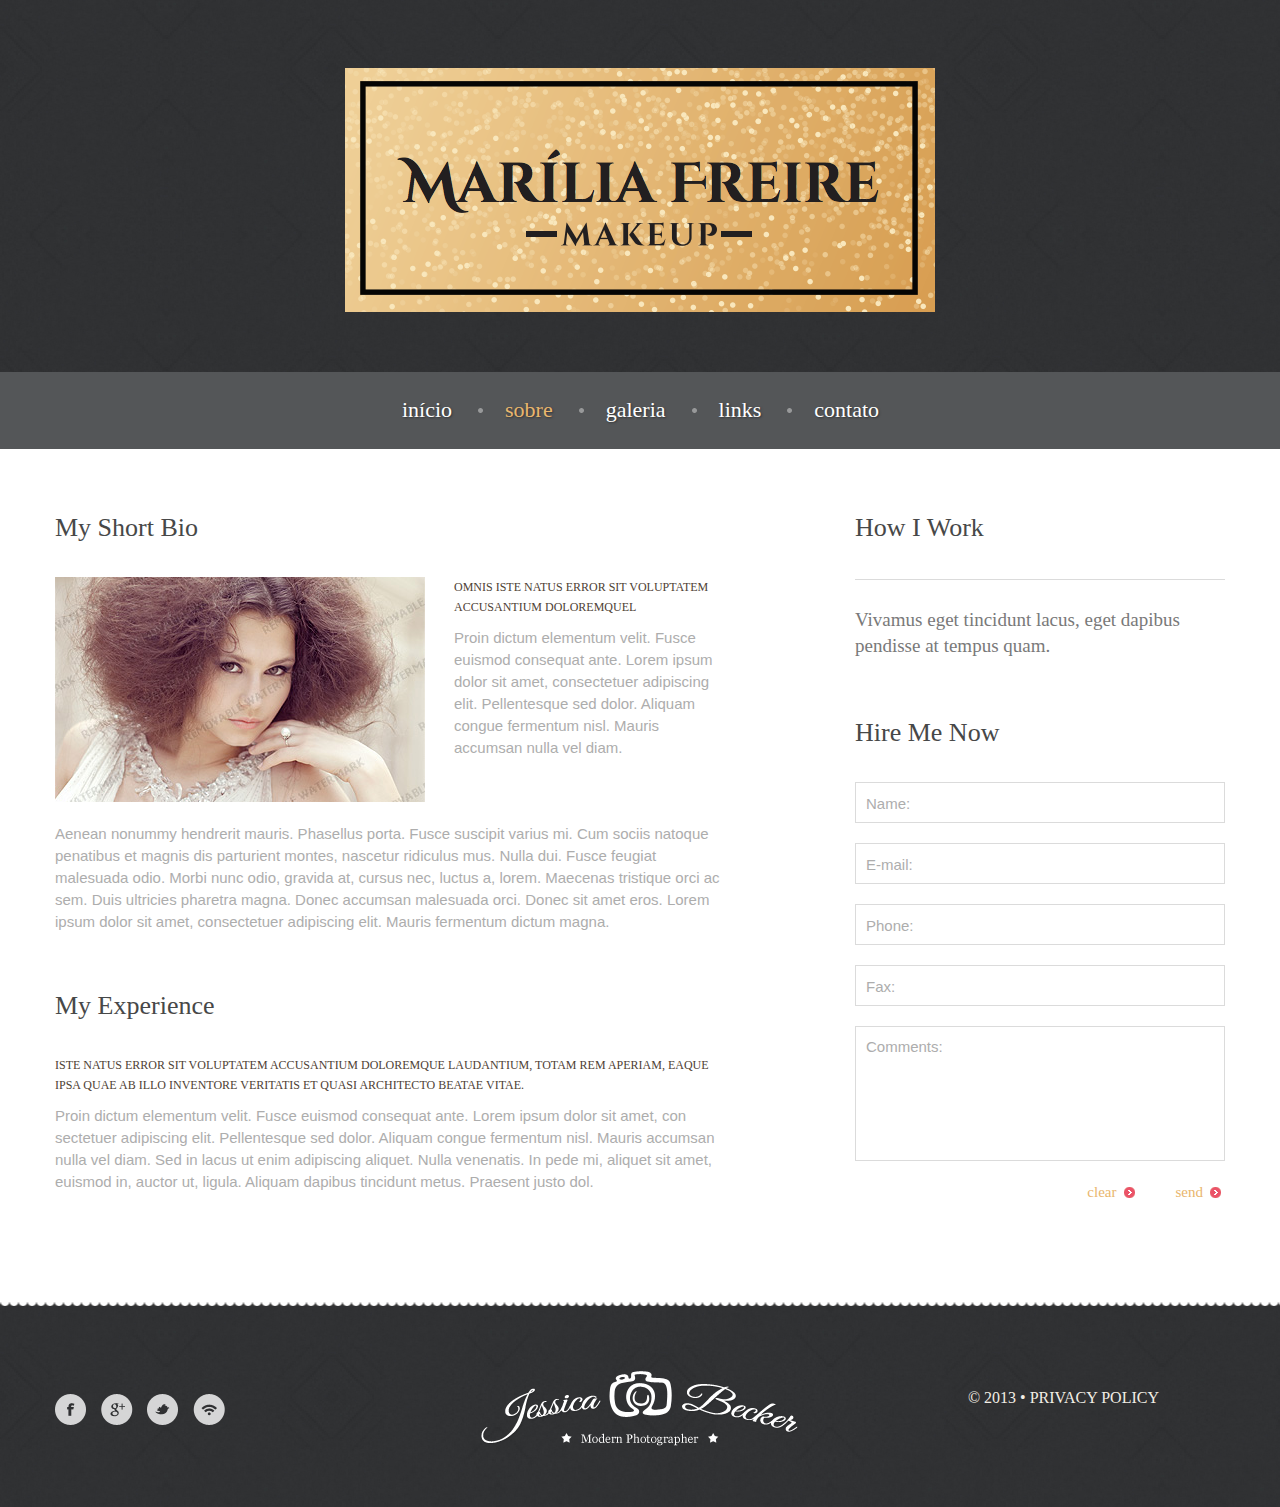
==== commit adef8fe7: "edit" ====
--- a/index-1.html
+++ b/index-1.html
@@ -49,22 +49,12 @@
           <div class="container">
             <nav class="navbar navbar-default navbar-static-top tm_navbar" role="navigation">
                 <ul class="nav sf-menu">
-                  <li><a href="index.html">home</a>
-                    <ul>
-                      <li><img src="img/arrowup.png" alt=""><a href="#">info</a></li>
-                      <li><a href="#">profile</a></li>
-                      <li><a class="last" href="#">news</a>
-                        <ul>
-                           <li><a href="#">fresh</a></li>
-                           <li><a class="last" href="#">archive</a></li>                       
-                        </ul>
-                      </li>
-                    </ul>
+                  <li><a href="index.html">início</a>
                   </li>
-                  <li class="active"><a href="index-1.html">about me</a></li>
-                  <li><a href="index-2.html">gallery</a></li>
+                  <li class="active"><a href="index-1.html">sobre</a></li>
+                  <li><a href="index-2.html">galeria</a></li>
                   <li><a href="index-3.html">links</a></li>
-                  <li><a href="index-4.html">location</a></li>
+                  <li><a href="index-4.html">contato</a></li>
                 </ul>
             </nav>
           </div>
--- a/css/style.css
+++ b/css/style.css
@@ -145,7 +145,7 @@
 }
 .btn-link2 {
 	position: relative;
-	color: #eb5368;
+	color: #E9B66D;
 	font-family: 'Georgia', serif;
 	font-size: 15px;
 	line-height: 22px;
@@ -173,7 +173,7 @@
 }
 .btn-link3 {
 	position: relative;
-	color: #eb5368;
+	color: #E9B66D;
 	font-family: 'Georgia', serif;
 	font-size: 18px;
 	line-height: 22px;
@@ -273,18 +273,18 @@
 	z-index: 5;
 }
 .tm_navbar .nav li a:hover, .tm_navbar .nav > li.active > a, .tm_navbar .nav > li.active > a:hover {
-	color: #ffcbd2;
+	color: #E9B66D;
 	text-decoration: none;
 }
 .tm_navbar .nav > .active > a, .tm_navbar .nav > .active > a:hover, .tm_navbar .nav > .active > a:focus {
-	color: #ffcbd2;
+	color: #E9B66D;
 	background: transparent;
 }
 .tm_navbar .nav > li.sfHover.active > a .sf-sub-indicator, .tm_navbar .nav > li.active > a .sf-sub-indicator {
 	background-position: 0 0;
 }
 .tm_navbar .nav > li.sfHover > a, .tm_navbar .nav > li.sfHover > a:hover, .tm_navbar .nav > li > a:hover, .tm_navbar .nav > li.active > a, .tm_navbar .nav > li.active > a:hover {
-	color: #ffcbd2;
+	color: #E9B66D;
 	background: transparent;
 }
 /*---------submenu1-------------*/
@@ -298,7 +298,7 @@
 	list-style: none;
 	zoom: 1;
 	z-index: 11;
-	background: #eb5368;
+	background: #E9B66D;
 	margin: 0;
 	text-align: center;
 }
@@ -375,7 +375,7 @@
 	background: url(../img/dotted2.png) top center repeat-x;
 }
 .tm_navbar .nav ul ul li a {
-	color: #eb5368;
+	color: #E9B66D;
 	text-shadow: none;
 }
 .tm_navbar .nav ul ul li a:hover {
@@ -450,7 +450,7 @@
 	transition: all 0.2s ease;
 }
 .box1 {
-	background: #eb5368;
+	background: #E9B66D;
 }
 .box1 figure {
 	width: 100%;
@@ -609,7 +609,7 @@
 }
 .list2 > li > a:hover {
 	text-decoration: none;
-	color: #eb5368;
+	color: #E9B66D;
 	-webkit-transition: all 0.1s ease;
 	transition: all 0.1s ease;
 }
@@ -976,7 +976,7 @@
 	transition: all 0.1s ease;
 }
 .btn-link4:hover {
-	color: #eb5368;
+	color: #E9B66D;
 	text-decoration: none;
 	-webkit-transition: all 0.1s ease;
 	transition: all 0.1s ease;
@@ -1089,7 +1089,7 @@
 }
 .info a:hover {
 	text-decoration: none;
-	color: #eb5368;
+	color: #E9B66D;
 	-webkit-transition: all 0.2s ease;
 	transition: all 0.2s ease;
 }
@@ -1273,7 +1273,7 @@
 	color: #adadad;
 }
 .privacy_page a:hover {
-	color: #eb5368;
+	color: #E9B66D;
 }
 /*404 page*/
 /*404 page*/
@@ -1415,7 +1415,7 @@
 }
 .footerpriv a:hover {
 	text-decoration: none;
-	color: #eb5368;
+	color: #E9B66D;
 }
 /**************** footer end ***************/
 /*----- media queries ------*/
